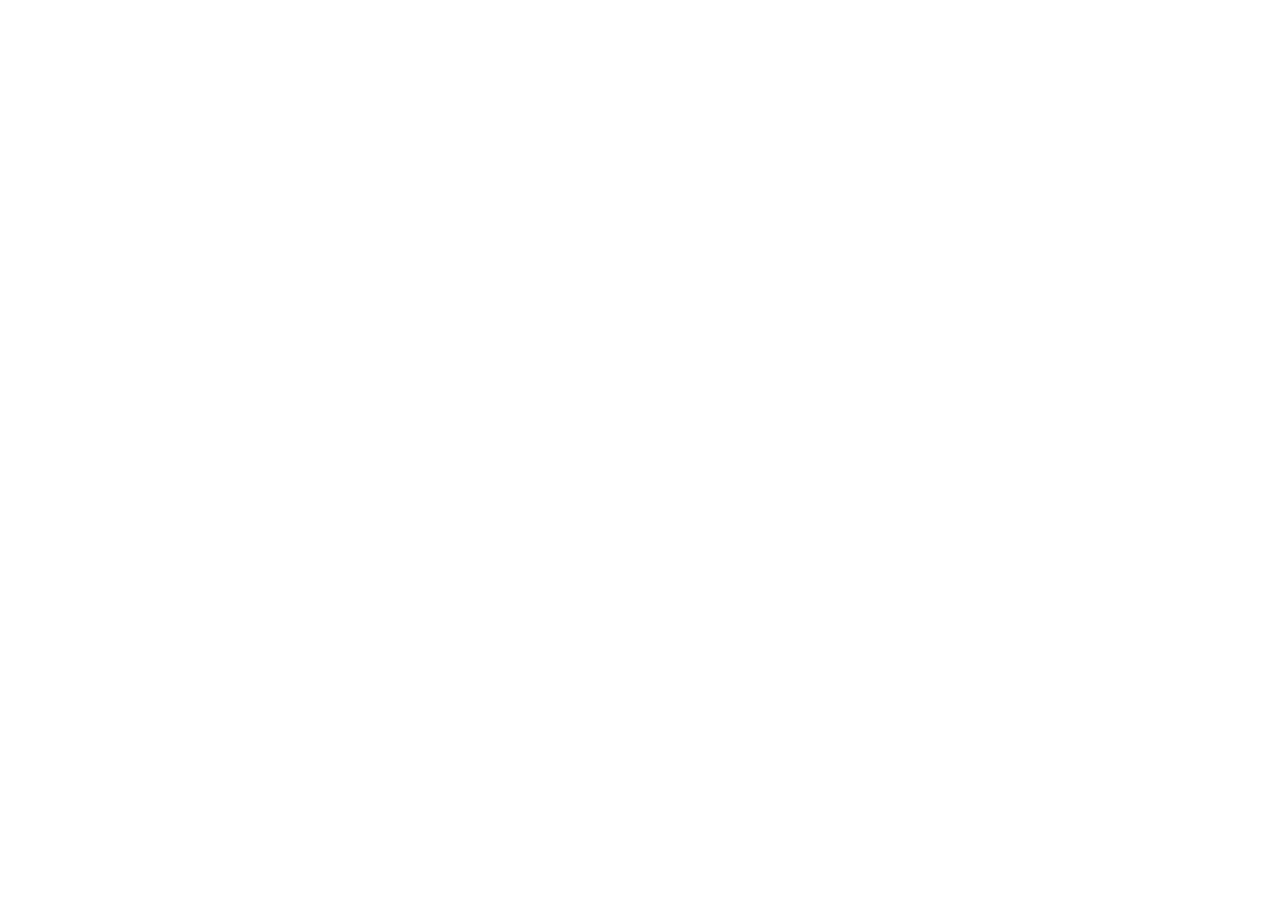
==== index.html @ 02ed66d1 "Deploying to gh-pages from @ tkudrytska/goit-js-hw-11@a4a2d706ba9aaff9c6aa437e520596d71a005fdb 🚀" ====
<!DOCTYPE html>
<html lang="en">
  <head>
    <meta charset="UTF-8" />
    <link rel="icon" type="image/svg+xml" href="/favicon.svg" />
    <meta name="viewport" content="width=device-width, initial-scale=1.0" />
    <title>Homework 11</title>
    <script type="module" crossorigin src="/goit-js-hw-11/index.js"></script>
    <link rel="stylesheet" crossorigin href="/goit-js-hw-11/assets/index-ClhKy2Jr.css">
  </head>
  <body>
  </body>
</html>
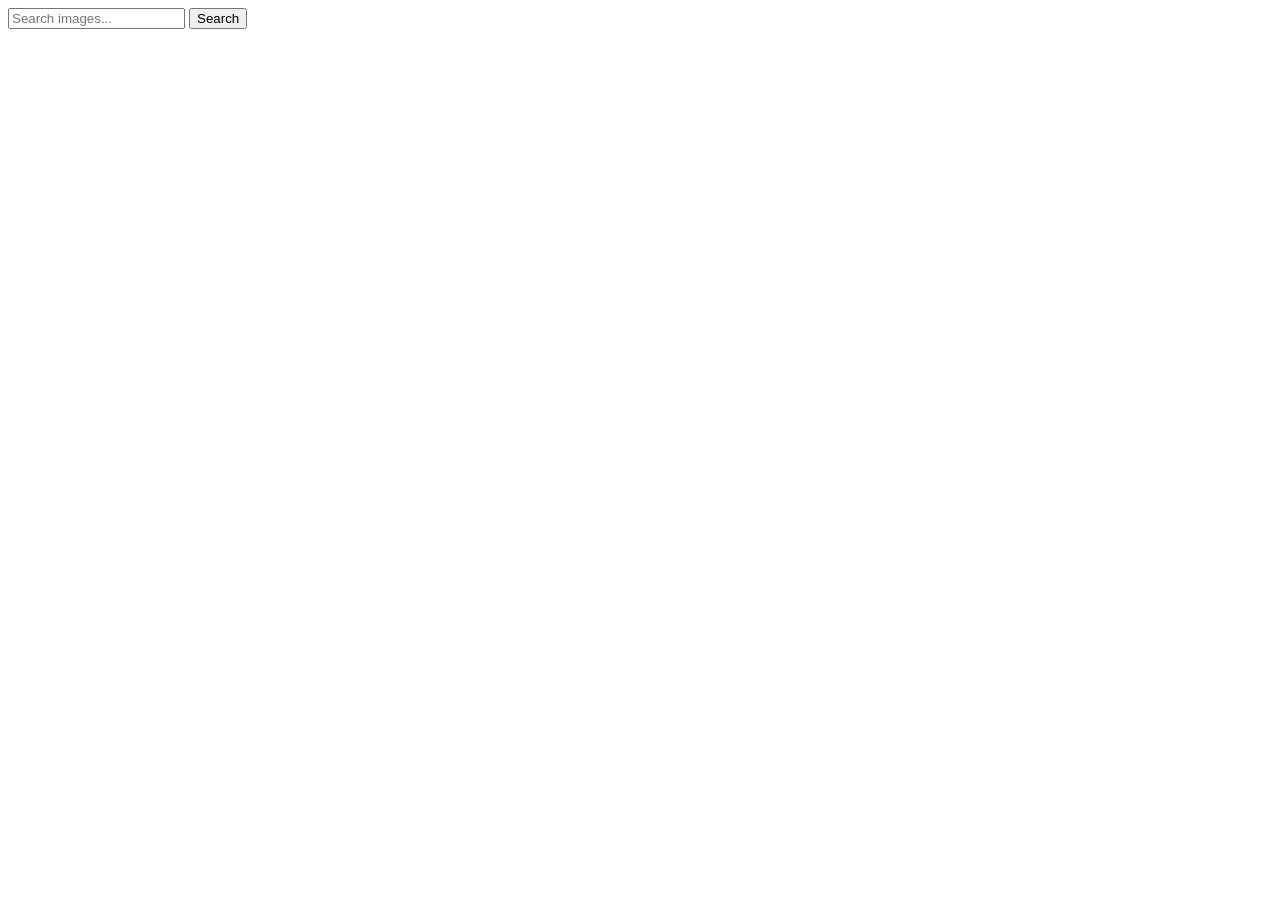
==== commit 5ccf9b73: "Deploying to gh-pages from @ tkudrytska/goit-js-hw-11@841aa8800386cb7e878b2228c8e5ed3d3c7c3349 🚀" ====
--- a/index.html
+++ b/index.html
@@ -6,8 +6,19 @@
     <meta name="viewport" content="width=device-width, initial-scale=1.0" />
     <title>Homework 11</title>
     <script type="module" crossorigin src="/goit-js-hw-11/index.js"></script>
-    <link rel="stylesheet" crossorigin href="/goit-js-hw-11/assets/index-ClhKy2Jr.css">
+    <link rel="modulepreload" crossorigin href="/goit-js-hw-11/assets/vendor-5ObWk2rO.js">
+    <link rel="stylesheet" crossorigin href="/goit-js-hw-11/assets/vendor-DumFYO8Z.css">
+    <link rel="stylesheet" crossorigin href="/goit-js-hw-11/assets/index-B1hBqF5u.css">
   </head>
   <body>
+    <form class="search-form">
+      <input type="text" name="query" placeholder="Search images..." required />
+      <button type="submit">Search</button>
+    </form>
+
+    <div class="loader" style="display: none"></div>
+
+    <div class="image-gallery"></div>
+
   </body>
 </html>
